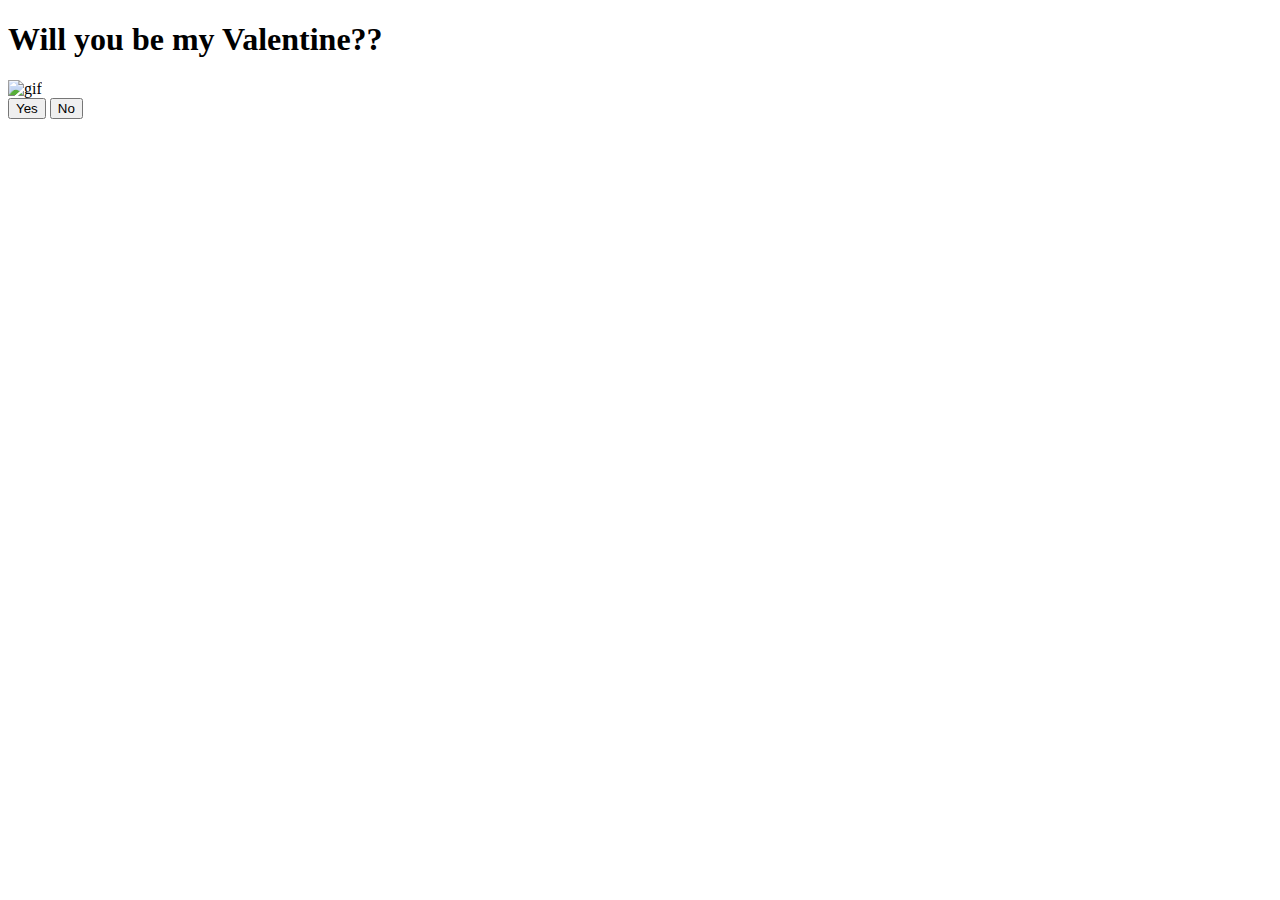
==== index.html @ 9841a7c0 "Add files via upload" ====
<!DOCTYPE html>
<html lang="en">
<head>
    <meta charset="UTF-8">
    <meta name="viewport" content="width=device-width, initial-scale=1.0">
    <title>Valentine's</title>
    <link rel="stylesheet" href="css/style.css">
</head>
<body>
    <div class="container">
        <div>
            <h1 class="header_text">Will you be my Valentine??</h1>
        </div>
        <div class="gif_container">
            <img src="https://media2.giphy.com/media/v1.Y2lkPTc5MGI3NjExaW1rbnRvbDA2aDdtaGp0aGVoOTczbTNvMDh5NzIzaml3aDcyOWRqcyZlcD12MV9pbnRlcm5hbF9naWZfYnlfaWQmY3Q9cw/UBFYx0fwzMbg1huW6h/giphy.gif" alt="gif">
        </div>
        <div class="buttons">
            <audio id="popSound" src="audios/pop.mp3"></audio>
            <audio id="woosh" src="audios/woosh.mp3"></audio>
            <button class="btn" id="yesButton" onclick="playPopSoundAndNavigate()">Yes</button>
            <button class="btn" id="noButton" onclick="moveButton()" onmouseover="moveButton()">No</button>
        </div>
        <script>
            function playPopSoundAndNavigate() {
                let sound = document.getElementById("popSound");
        
                // Play sound
                sound.play();

                // Wait until the sound ends, then navigate
                sound.onended = function() {
                    window.location.href = "yes.html";
                };
            }

            function moveButton(){
                var button = document.getElementById('noButton');
                var maxX = window.innerWidth - button.offsetWidth - 20;
                var maxY = window.innerHeight - button.offsetHeight - 20;

                var x = Math.random() * maxX;
                var y = Math.random() * maxY;

                button.style.left = `${x}px`;
                button.style.top = `${y}px`;

                let sound = document.getElementById("woosh");
                sound.currentTime = 0;
                sound.play().catch(error => console.log("Audio play blocked:", error));
            }
        </script>
    </div>
</body>
</html>
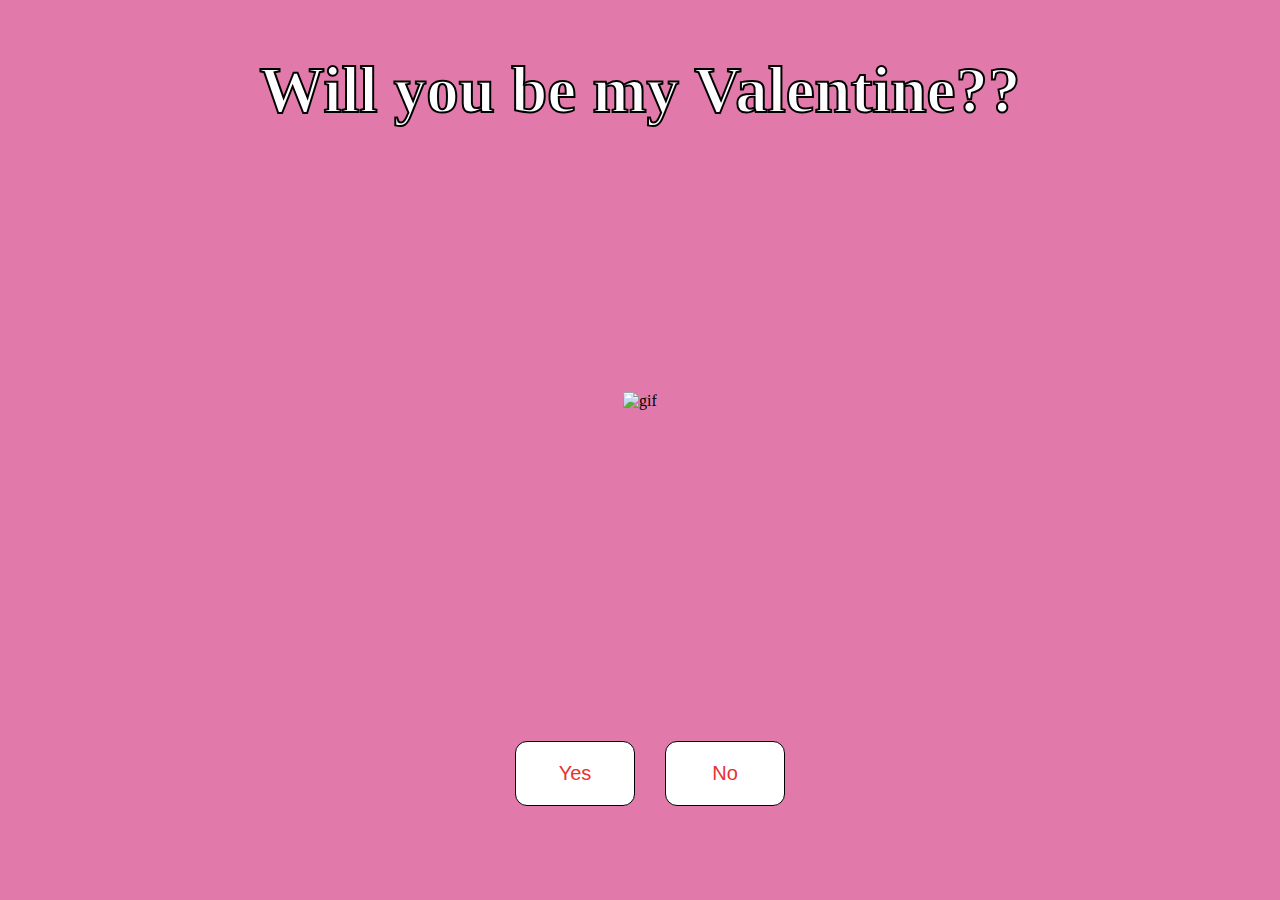
==== commit 56cfc0cd: "Update index.html" ====
--- a/index.html
+++ b/index.html
@@ -4,7 +4,7 @@
     <meta charset="UTF-8">
     <meta name="viewport" content="width=device-width, initial-scale=1.0">
     <title>Valentine's</title>
-    <link rel="stylesheet" href="css/style.css">
+    <link rel="stylesheet" href="style.css">
 </head>
 <body>
     <div class="container">
@@ -51,4 +51,4 @@
         </script>
     </div>
 </body>
-</html>+</html>
--- a/style.css
+++ b/style.css
@@ -0,0 +1,111 @@
+
+body {
+    display: flex;
+    justify-content: center;
+    align-items: center;
+    height: 90vh;
+    background-color: rgb(225, 122, 170);
+}
+
+#noButton {
+    position: absolute;
+    margin-left: 150px;
+    transition: 0.5s;
+}
+
+#yesButton {
+    position: absolute;
+    margin-right: 150px;
+    
+}
+
+.header_text {
+    font-family: cursive;
+    font-size: 65px;
+    font-weight: bold;
+    color: rgb(255, 255, 255);
+    text-align: center;
+    margin: 0;
+    -webkit-text-stroke: 2px black;
+}
+
+.buttons {
+    display: flex;
+    flex-direction: row;
+    justify-content: space-between;
+    width: 300px;
+    align-items: center;
+    margin-top: 100px;
+    margin-left: 50px;
+    transition: transform 0.3s ease-in-out;
+}
+
+#yesButton:hover {
+    transform: scale(1.4);
+}
+
+.container {
+    display: flex;
+    flex-direction: column;
+    justify-content: space-between; /* Distributes elements evenly */
+    align-items: center;
+    height: 80vh; /* Adjust to create space between elements */
+    text-align: center;
+}
+
+.btn {
+    background-color: #ffffff;
+    color: rgb(233, 48, 48);
+    padding: 20px;
+    text-align: center;
+    font-size: 20px;
+    width: 120px;
+    cursor: pointer;
+    border: solid black 1px;
+    border-radius: 12px;
+    transition: background-color 0.3s ease;
+}
+
+.gif_container {
+    display: flex;
+    justify-content: center;
+    align-items: center;
+}
+
+@media only screen and (max-width: 320px) and (max-height: 568px) {
+    body {
+        height: 100vh;
+    }
+
+    .header_text {
+        font-size: 20px;
+    }
+
+    img {
+        height: 60vh;
+    }
+
+    .btn {
+        padding: 10px 18px;
+        font-size: 12px;
+    }
+}
+
+@media only screen and (max-width: 414px) and (max-height: 736px) {
+    body {
+        height: 90vh;
+    }
+
+    .header_text {
+        font-size: 28px;
+    }
+
+    img {
+        height: 60vh;
+    }
+
+    .btn {
+        padding: 15px 25px;
+        font-size: 14px;
+    }
+}